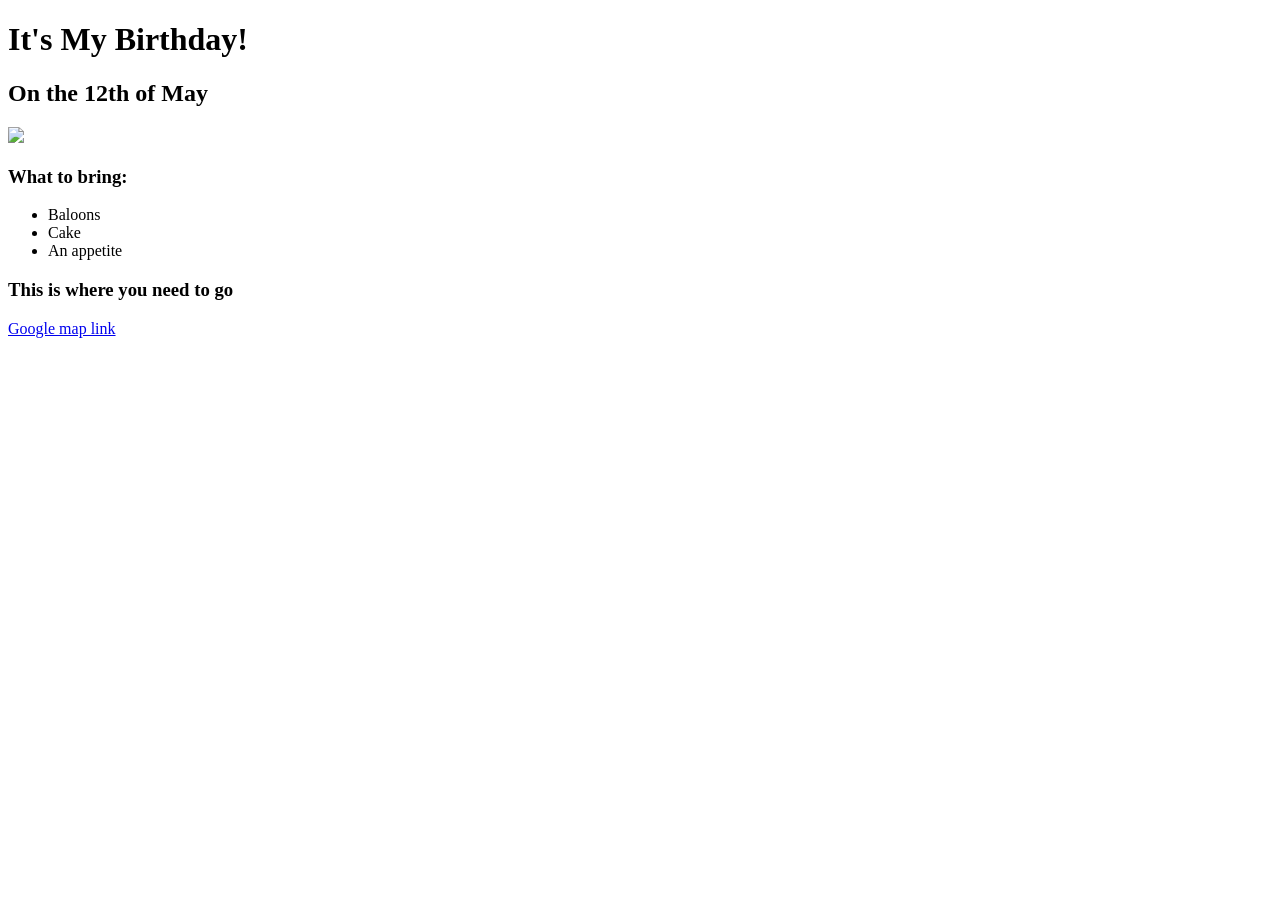
==== Web/Invite/birthday.html @ b737b961 "update web" ====
<!DOCTYPE html>
<html lang="en">
<head>
    <meta charset="UTF-8">
    <meta name="viewport" content="width=device-width, initial-scale=1.0">
    <title>Document</title>
</head>
<body>
    <h1>It's My Birthday!</h1>
    <h2>On the 12th of May</h2>
    <img src="https://raw.githubusercontent.com/appbrewery/webdev/main/birthday-cake3.4.jpeg">
    <h3>What to bring:</h3>
    <ul>
        <li>Baloons</li>
        <li>Cake</li>
        <li>An appetite</li>
    </ul>
    <h3>This is where you need to go</h3>
    <a href="https://www.google.com/maps/@35.7040744,139.5577317,3a,75y,289.6h,87.01t,0.72r/data=!3m6!1e1!3m4!1sgT28ssf0BB2LxZ63JNcL1w!2e0!7i13312!8i6656">Google map link</a>
</body>
</html>
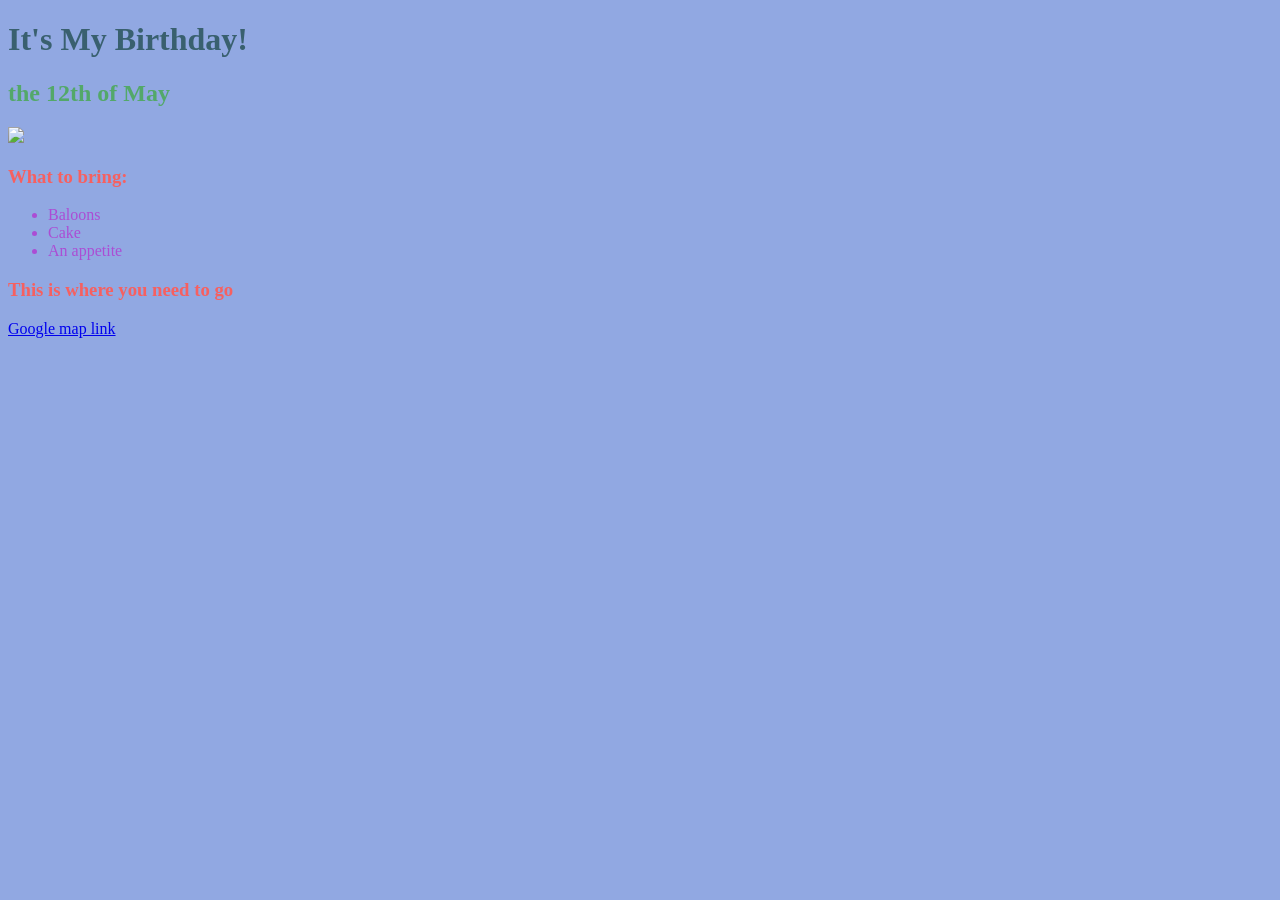
==== commit a96cb506: "update Web" ====
--- a/Web/Invite/birthday.html
+++ b/Web/Invite/birthday.html
@@ -1,13 +1,15 @@
 <!DOCTYPE html>
 <html lang="en">
+<html style="background:color(from rgb(145, 168, 226) srgb r g b)">
 <head>
     <meta charset="UTF-8">
     <meta name="viewport" content="width=device-width, initial-scale=1.0">
     <title>Document</title>
+    <link rel="stylesheet" href="styles.css"
 </head>
 <body>
     <h1>It's My Birthday!</h1>
-    <h2>On the 12th of May</h2>
+    <h2> the 12th of May</h2>
     <img src="https://raw.githubusercontent.com/appbrewery/webdev/main/birthday-cake3.4.jpeg">
     <h3>What to bring:</h3>
     <ul>
--- a/Web/Invite/styles.css
+++ b/Web/Invite/styles.css
@@ -0,0 +1,12 @@
+h3{
+    color:rgb(246, 96, 96);
+}
+h1{
+    color:rgb(57, 96, 111);
+}
+h2{
+    color:rgb(83, 168, 105);
+}
+ul{
+    color:rgb(171, 77, 212);
+}
